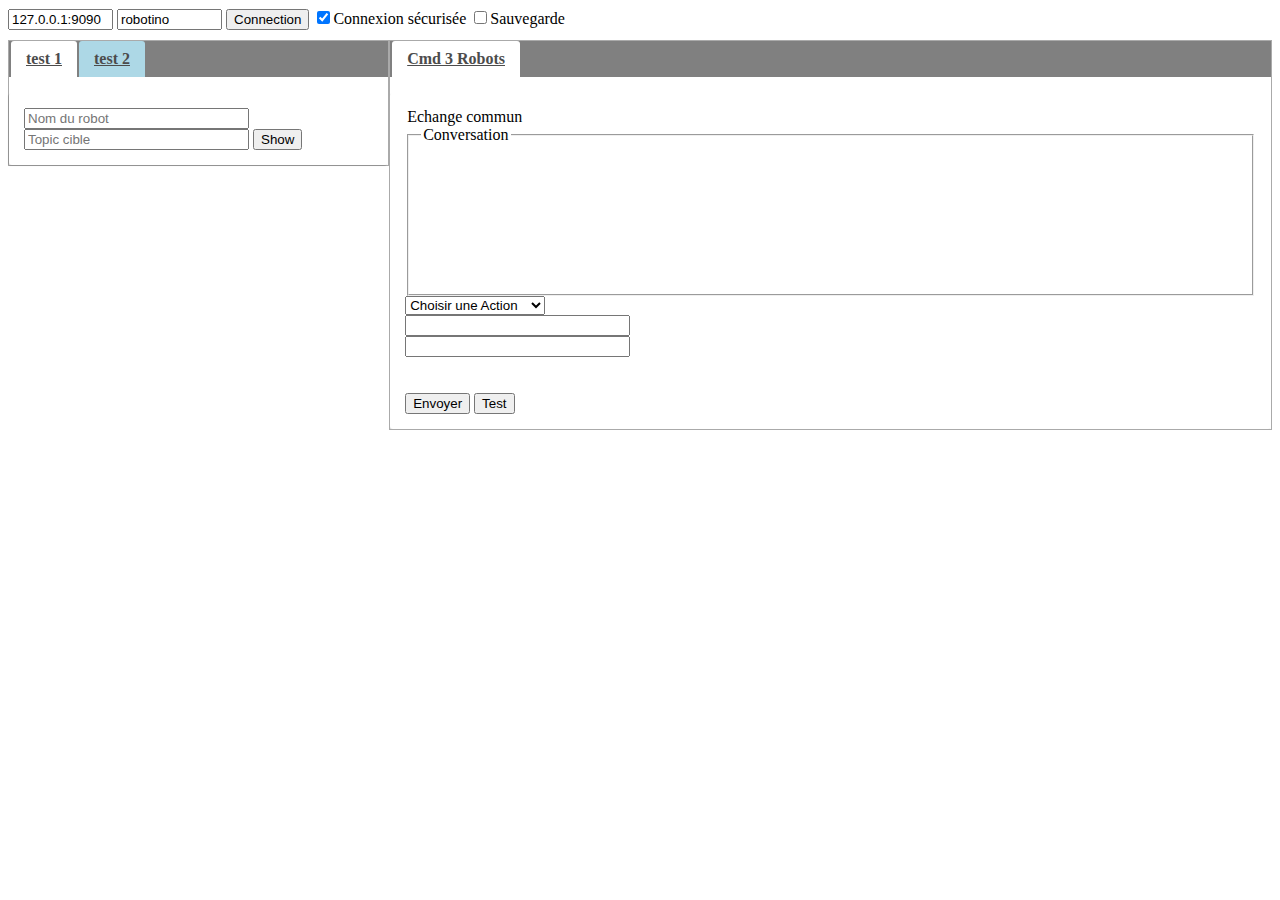
==== index.html @ 9ce72e8a "Remove popup.html and rename rosbridge.html into index.html" ====
<!DOCTYPE html>
<html>
<head>
<meta charset="utf-8" />


<!-- External Libs - Uncompressed (Useful for debug) -->
<script type="text/javascript" src="/external-libs-js/eventemitter-2.js"></script>
<script type="text/javascript" src="/external-libs-js/roslib-0.15.0.js"></script>

<script type="text/javascript" src="/external-libs-js/jquery-2.2.4.js"></script>
<script type="text/javascript" src="/external-libs-js/jquery-ui-1.11.4.js"></script>

<!-- External Libs - Minified -->
<!-- <script type="text/javascript" src="/external-libs-js/eventemitter-2.min.js"></script>
<script type="text/javascript" src="/external-libs-js/roslib-0.15.0.min.js"></script>

<script type="text/javascript" src="/external-libs-js/jquery-2.2.4.min.js"></script>
<script type="text/javascript" src="/external-libs-js/jquery-ui-1.11.4.min.js"></script> -->

<!-- Stylesheets -->
<link type="text/css" rel="stylesheet" href="css/style_Rtabs.css" />
<link type="text/css" rel="stylesheet" href="css/style.css" />

<!-- Local libs -->
<script type="text/javascript" src="ros.js"></script>
<script type="text/javascript" src="form.js"></script>
<script type="text/javascript" src="tabs.js"></script>
<script type="text/javascript" src="tab1.js"></script>


<script type="text/javascript">

function reloadTabs()
{
	$('.tabs .tab-links a').on('click', function(e)
	{
		var currentAttrValue = $(this).attr('href');

		activeRosName = strtok(currentAttrValue,'-')[1];
		activeRos = rosArray[activeRosName];
		rosElement = document.querySelector("#Rtabs-"+activeRosName);
		// Show/Hide Tabs
		$('.tabs ' + currentAttrValue).show().siblings().hide();
		$('.tabs ' + currentAttrValue).addClass('active').siblings().removeClass('active');

		// Change/remove current tab to active
		$(this).parent('li').addClass('active').siblings().removeClass('active');

		//e.preventDefault();
		//activeRos = getRosFromActiveTab();
	});
}

$('#permanent_topic_name').keypress(function(event)
{
	if (event.which == 13)
	{
		event.preventDefault();
		createLiveSpace(document.getElementById("permanent_robot_name").value,document.getElementById("permanent_topic_name").value);
	}
});

$(document).ready(reloadTabs);


</script>


</head>
<body onload="Liste.options[0].selected = true; openSession();" onunload="closeSession();">

	<header style="margin-top: 0px; margin-bottom: 10px;">  <!-- options disponibles en permanences-->
		<form method="post" action="#">
			<input type="text" size="10" value="127.0.0.1:9090" id="ip">
			<input type="text" size="10" value="robotino" id="name">
			<button value="connecter" id="connecter" type="button" onclick="addRobot(document.getElementById('secure').checked);">Connection</button>
			<input type="checkbox" id="secure" checked="true">Connexion sécurisée
			<input type="checkbox" id="save">Sauvegarde
		</form>
	</header>
	<div id="example" style="display: none;">
		<legend>Echange</legend>
		<fieldset style="height:150px; overflow-y: scroll;" >
			<legend> Conversation </legend>
			<div id="conversation"></div>
		</fieldset>

		<form name="echange" action="#" method="post">

			<SELECT id="Liste" onChange="Lien_action()">
				<option value="" selected="selected">Choisir une Action
					<option value="topicPublisher">Publish a topic
						<option value="topicSubscriber">Subscribe to a topic
							<option value="serviceCall">Call a service
								<option value="paramSetGet">Set and get Param
									<option value="test">Test
									</SELECT>
									<br>
									<div class="ui-widget">
										<input type="text" id="echange1" value="" placeholder="" size="25">
										<br>
										<input type="text" id="echange2" value="" placeholder="" size="25">
										<br>
										<br>
									</div>

			<!--<textarea name="message" id="echange3" rows=4 cols=40></textarea>
			<br>-->
			<button onclick="lecture();" type="button" id="envoyer" value="envoyer" title="Envoyer">Envoyer</button>
			<button onclick="function_test();" type="button" id="test" value="test" title="Test">Test</button>
		</form>
		<div id="echange_interactif">
		</div>
	</div>
	<div id="container">
		<!--ongelts generaux-->
		<div class="tabs" id="Ltabs">
			<ul class="tab-links">
				<li class="active"><a href="#Ltabs-1">test 1</a></li>
				<li class=""><a href="#Ltabs-2">test 2</a></li>
			</ul>
			<div class="tab-content">
				<div id="Ltabs-1" class="tab active">
					<input type="text" id="permanent_robot_name" value="" class="ui-autocomplete-input" placeholder="Nom du robot" size="25" onblur="completeTopics()">
					<input type="text" id="permanent_topic_name" value="" class="ui-autocomplete-input" placeholder="Topic cible" size="25">
					<button type="button" onclick="createLiveSpace(document.getElementById('permanent_robot_name').value,document.getElementById('permanent_topic_name').value);">Show
				</div>
				<div id="Ltabs-2" class="tab">
					<h1>test 2</h1>
				</div>
			</div>
		</div>

		<!-- onglets robot -->
		<div class="tabs" id="Rtabs">
			<ul class="tab-links">
				<li class="active"><a href="#Rtabs-1">Cmd 3 Robots</a></li>
			</ul>
			<div class="tab-content">

				<div id="Rtabs-1" class="tab active">
					<legend>Echange commun</legend>
					<fieldset style="height:150px; overflow-y: scroll;" >
						<legend> Conversation </legend>
						<div id="conversation"></div>
					</fieldset>

					<form name="echange" action="#" method="post">

						<select id="Liste" onChange="Lien_action()">
							<option value="" selected="selected">Choisir une Action
							<option value="topicPublisher">Publish a topic
							<option value="topicSubscriber">Subscribe to a topic
							<option value="serviceCall">Call a service
							<option value="paramSetGet">Set and get Param
							<option value="test">Test
						</select>
						<br>
						<div class="ui-widget">
							<input type="text" id="echange1" value="" placeholder="" size="25">
							<br>
							<input type="text" id="echange2" value="" placeholder="" size="25">
							<br>
							<br>
						</div>

					<br>
					<button onclick="lecture();" type="button" id="envoyer" value="envoyer" title="Envoyer">Envoyer</button>
					<button onclick="function_test();" type="button" id="test" value="test" title="Test">Test</button>
					</form>
					<div id="echange_interactif">
					</div>
				</div>
			</div>
		</div>
	</div>
	</div>
</body>
</html>
---- css/style_Rtabs.css ----
/*----- Tabs -----*/
.tabs 
{
    /*width:100%;*/
    /*display:inline-block;*/
    border: 1px solid #aaaaaa;
}
 
    /*----- Tab Links -----*/
    /* Clearfix */
.tab-links
{
  background: grey;
  margin-top: 0px;
  padding-left: 1px;
}

.tab-links:after 
{
    display:block;
    clear:both;
    content:'';
}

.tab-links li 
{
    margin:0px 1px;
    float:left;
    list-style:none;

}

.tab-links a 
{
    padding:9px 15px;
    display:inline-block;
    border-radius:3px 3px 0px 0px;
    background: lightblue;
    font-size:16px;
    font-weight:600;
    color:#4c4c4c;
    transition:all linear 0.15s;
}

.tab-links a:hover 
{
    background:#a7cce5;
    text-decoration:none;
}

li.active a, li.active a:hover 
{
    background:#fff;
    color:#4c4c4c;
}

/*----- Content of Tabs -----*/
.tab-content 
{
    padding:15px;
    border-radius:3px;
    box-shadow:-1px 1px 1px rgba(0,0,0,0.15);
    background:#fff;
}

.tab 
{
    display:none;
}

.tab.active 
{
    display:block;
}



/*
#Rtabs ul {
    padding: 0;

    float: left;
    list-style: none;
    height: 30px;
    border-bottom: 1px solid #666;
    border-left: 1px solid #666;
    width: 100%;
}
#Rtabs ul li {
   float: left;
   margin: 0;
   padding: 0;
   height: 29px;
   line-height: 29px;
   border-left: none;
   margin-bottom: -1px;
   overflow: hidden;
   position: relative;
   background: #ddd
}
#Rtabs ul li a {
   text-decoration: none;
   background: green;
   color: #888;
   display: block;
   font-family: "Trebuchet MS";
   font-size: 14px;
   padding: 0 20px
}

#Rtabs ul li a:hover {
   background: #ccc;
   color: #666
}

.ui-Rtabs {
   position: relative
}
.ui-Rtabs .ui-Rtabs-nav {
   margin: 0
}
.ui-Rtabs .ui-Rtabs-nav li {
   float: left;
   margin: 0;
   padding: 0;
   border: 1px solid #ccc;
   border-left: none;
   margin-bottom: -1px;
   overflow: hidden;
   position: relative;
   background: #ddd
}
.ui-Rtabs .ui-Rtabs-nav .ui-Rtabs-anchor {
   float: left;
   padding: 0;
   text-decoration: none;
   padding: 0 10px
}
.ui-Rtabs .ui-Rtabs-nav li.ui-Rtabs-active {
   margin-bottom: -1px;
   padding-bottom: 1px;
   border-bottom: 1px solid #fff
}
.ui-Rtabs .ui-Rtabs-nav li.ui-Rtabs-active .ui-Rtabs-anchor,
.ui-Rtabs .ui-Rtabs-nav li.ui-state-disabled .ui-Rtabs-anchor,
.ui-Rtabs .ui-Rtabs-nav li.ui-Rtabs-loading .ui-Rtabs-anchor {
   cursor: text;
   color: #eee;
   background: #fff
}
.ui-Rtabs-collapsible .ui-Rtabs-nav li.ui-Rtabs-active .ui-Rtabs-anchor {
   cursor: pointer
}

.ui-Rtabs .ui-Rtabs-panel {
   display: block;
   border: 1px solid #ccc;
   border-top: none;
   overflow: hidden;
   clear: both;
   float: left;
   width: 98%;
   background: #fff;
   margin: 0;
   padding: 10px
}*/
---- css/style.css ----
#container{width:100%;height: 100%;}
#Rtabs
{	
	overflow: auto;
}
#Ltabs
{
	width: 30%;
	height: 100%;
	resize: both;
	float: left;
	overflow: 
}
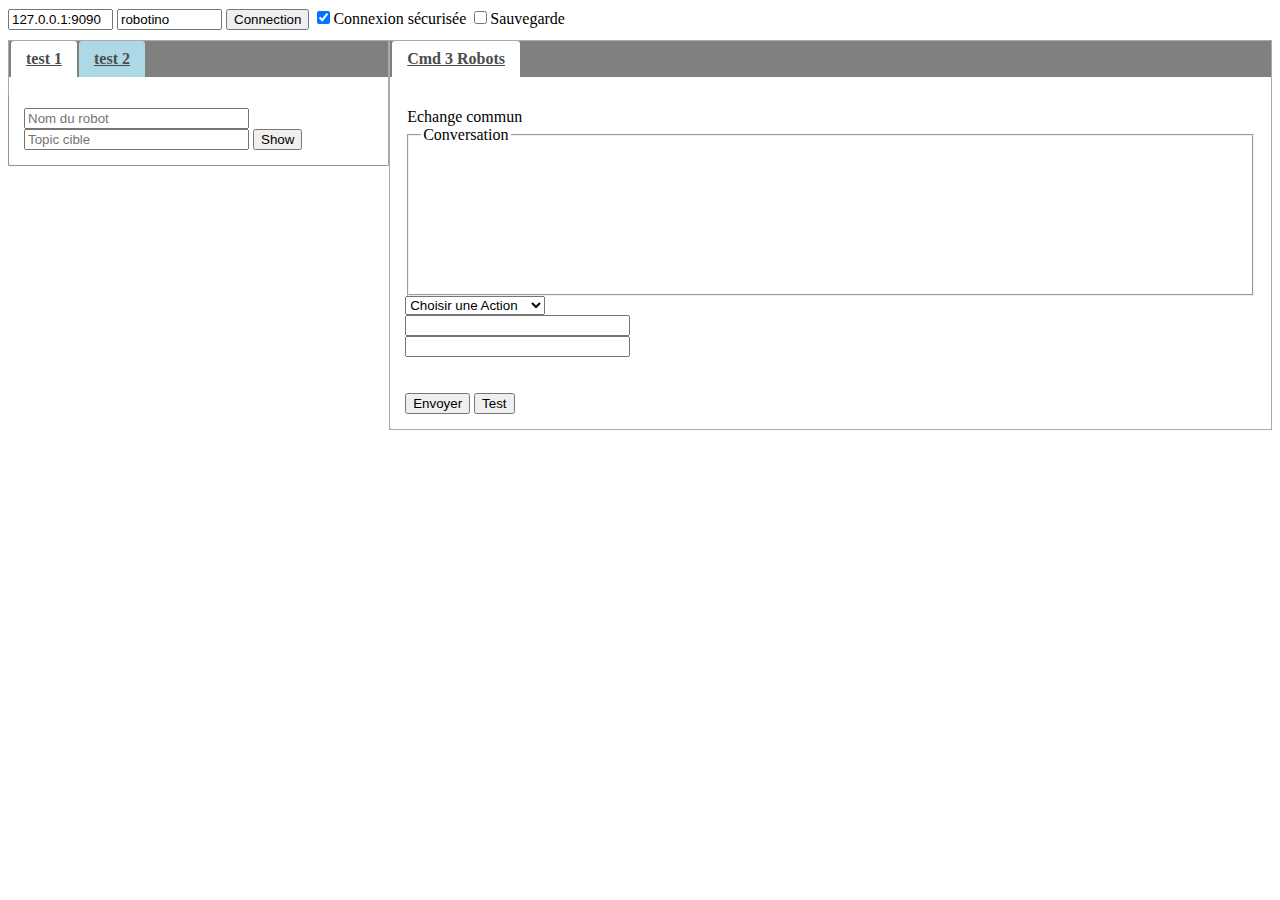
==== commit 5636f57f: "Silent errors" ====
--- a/index.html
+++ b/index.html
@@ -23,14 +23,13 @@
 <link type="text/css" rel="stylesheet" href="css/style.css" />
 
 <!-- Local libs -->
-<script type="text/javascript" src="ros.js"></script>
-<script type="text/javascript" src="form.js"></script>
-<script type="text/javascript" src="tabs.js"></script>
-<script type="text/javascript" src="tab1.js"></script>
+<script type="text/javascript" src="js/ros.js"></script>
+<script type="text/javascript" src="js/form.js"></script>
+<script type="text/javascript" src="js/tabs.js"></script>
+<script type="text/javascript" src="js/tab1.js"></script>
 
 
 <script type="text/javascript">
-
 function reloadTabs()
 {
 	$('.tabs .tab-links a').on('click', function(e)
@@ -54,6 +53,8 @@
 
 $('#permanent_topic_name').keypress(function(event)
 {
+	// Enter key pressed
+	console.log("HELLO");
 	if (event.which == 13)
 	{
 		event.preventDefault();
@@ -62,13 +63,11 @@
 });
 
 $(document).ready(reloadTabs);
-
-
 </script>
 
 
 </head>
-<body onload="Liste.options[0].selected = true; openSession();" onunload="closeSession();">
+<body onload="$('#Liste').find('option').eq(2).prop('selected', true); openSession();" onunload="closeSession();">
 
 	<header style="margin-top: 0px; margin-bottom: 10px;">  <!-- options disponibles en permanences-->
 		<form method="post" action="#">
